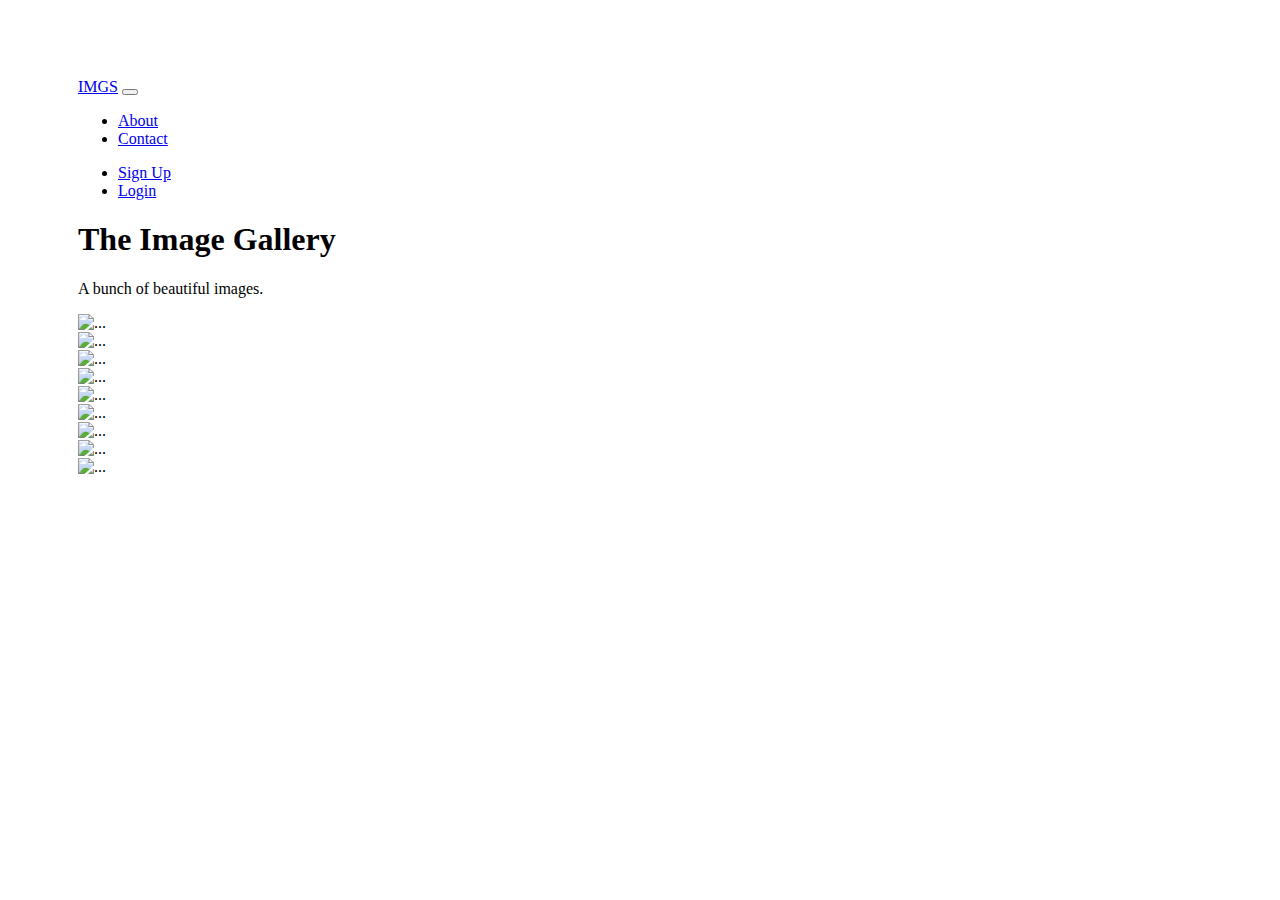
==== index.html @ d0ec15c4 "initial commit" ====
<!DOCTYPE html>
<html lang="en">
<head>
	<meta charset="UTF-8">
	<title>Image Gallery</title>
	
	<!-- ION ICONS CDN -->
	<link rel="stylesheet" href="http://code.ionicframework.com/ionicons/2.0.1/css/ionicons.min.css">
	
	<!-- BOOTSTRAP CDN -->
	<link rel="stylesheet" href="https://maxcdn.bootstrapcdn.com/bootstrap/4.0.0-beta.2/css/bootstrap.min.css" integrity="sha384-PsH8R72JQ3SOdhVi3uxftmaW6Vc51MKb0q5P2rRUpPvrszuE4W1povHYgTpBfshb" crossorigin="anonymous">
	<script src="https://maxcdn.bootstrapcdn.com/bootstrap/4.0.0-beta.2/js/bootstrap.min.js" integrity="sha384-alpBpkh1PFOepccYVYDB4do5UnbKysX5WZXm3XxPqe5iKTfUKjNkCk9SaVuEZflJ" crossorigin="anonymous"></script>
	
	<!-- CUSTOM STYLES -->
	<link rel="stylesheet" href="public/stylesheet/stylesheet.css">
</head>
<body>
	<nav class="navbar fixed-top navbar-expand-lg navbar-dark bg-dark">
		<a class="navbar-brand" href="#"><i class="ion-image"></i> IMGS</a>
		<button class="navbar-toggler" type="button" data-toggle="collapse" data-target="#navbarNav" aria-controls="navbarNav" aria-expanded="false" aria-label="Toggle navigation">
			<span class="navbar-toggler-icon"></span>
		</button>
		<div class="collapse navbar-collapse" id="navbarNav">
			<ul class="nav navbar-nav">
				<li class="nav-item active">
					<a class="nav-link" href="#">About</a>
				</li>
				<li class="nav-item">
					<a class="nav-link" href="#">Contact</a>
				</li>
			</ul>
			<ul class="navbar-nav ml-auto">
				<li class="nav-item">
					<a class="nav-link" href="#">Sign Up</a>
				</li>
				<li class="nav-item">
					<a class="nav-link" href="#">Login</a>
				</li>	
			</ul>
		</div>
	</nav>

	<div class="container">
		<div class="jumbotron">
			<h1>	<i class="ion-ios-camera"> </i>The Image Gallery</h1>
			<p>A bunch of beautiful images.</p>
		</div>
		
		<div class="row">
			<div class="col-lg-4 col-sm-6">
				<img src="https://images.unsplash.com/photo-1500838752696-2a9bcfa9674a?auto=format&fit=crop&w=1350&q=80" alt="..." class="img-thumbnail">
			</div>
			<div class="col-lg-4 col-sm-6">
				<img src="https://images.unsplash.com/photo-1474267119072-677dd7959e96?auto=format&fit=crop&w=1350&q=80" alt="..." class="img-thumbnail">
			</div>
			<div class="col-lg-4 col-sm-6">
				<img src="https://images.unsplash.com/photo-1464061884326-64f6ebd57f83?auto=format&fit=crop&w=1350&q=80" alt="..." class="img-thumbnail">
			</div>
			
			<div class="col-lg-4 col-sm-6">
				<img src="https://images.unsplash.com/photo-1484506097116-1bcba4fa7568?auto=format&fit=crop&w=1350&q=80" alt="..." class="img-thumbnail">
			</div>
			<div class="col-lg-4 col-sm-6">
				<img src="https://images.unsplash.com/photo-1494441822480-6bda707f0bd0?auto=format&fit=crop&w=1350&q=80" alt="..." class="img-thumbnail">
			</div>
			<div class="col-lg-4 col-sm-6">
				<img src="https://images.unsplash.com/photo-1475518845976-0fd87b7e4e5d?auto=format&fit=crop&w=1350&q=80" alt="..." class="img-thumbnail">
			</div>
			
			<div class="col-lg-4 col-sm-6">
				<img src="https://images.unsplash.com/photo-1466179262313-02a151abfb3e?auto=format&fit=crop&w=1350&q=80" alt="..." class="img-thumbnail">
			</div>
			<div class="col-lg-4 col-sm-6">
				<img src="https://images.unsplash.com/photo-1493847242172-d46053a1f671?auto=format&fit=crop&w=1350&q=80" alt="..." class="img-thumbnail">
			</div>
			<div class="col-lg-4 col-sm-6">
				<img src="https://images.unsplash.com/photo-1505452830-7f37889260eb?auto=format&fit=crop&w=1350&q=80" alt="..." class="img-thumbnail">
			</div>
		</div>
	</div>
	
	<!-- BOOTSTRAP SCRIPT CDN -->
	<script src="https://code.jquery.com/jquery-3.2.1.slim.min.js" integrity="sha384-KJ3o2DKtIkvYIK3UENzmM7KCkRr/rE9/Qpg6aAZGJwFDMVNA/GpGFF93hXpG5KkN" crossorigin="anonymous"></script>
	<script src="https://cdnjs.cloudflare.com/ajax/libs/popper.js/1.12.3/umd/popper.min.js" integrity="sha384-vFJXuSJphROIrBnz7yo7oB41mKfc8JzQZiCq4NCceLEaO4IHwicKwpJf9c9IpFgh" crossorigin="anonymous"></script>
</body>
</html>
---- public/stylesheet/stylesheet.css ----
body { padding: 70px; }
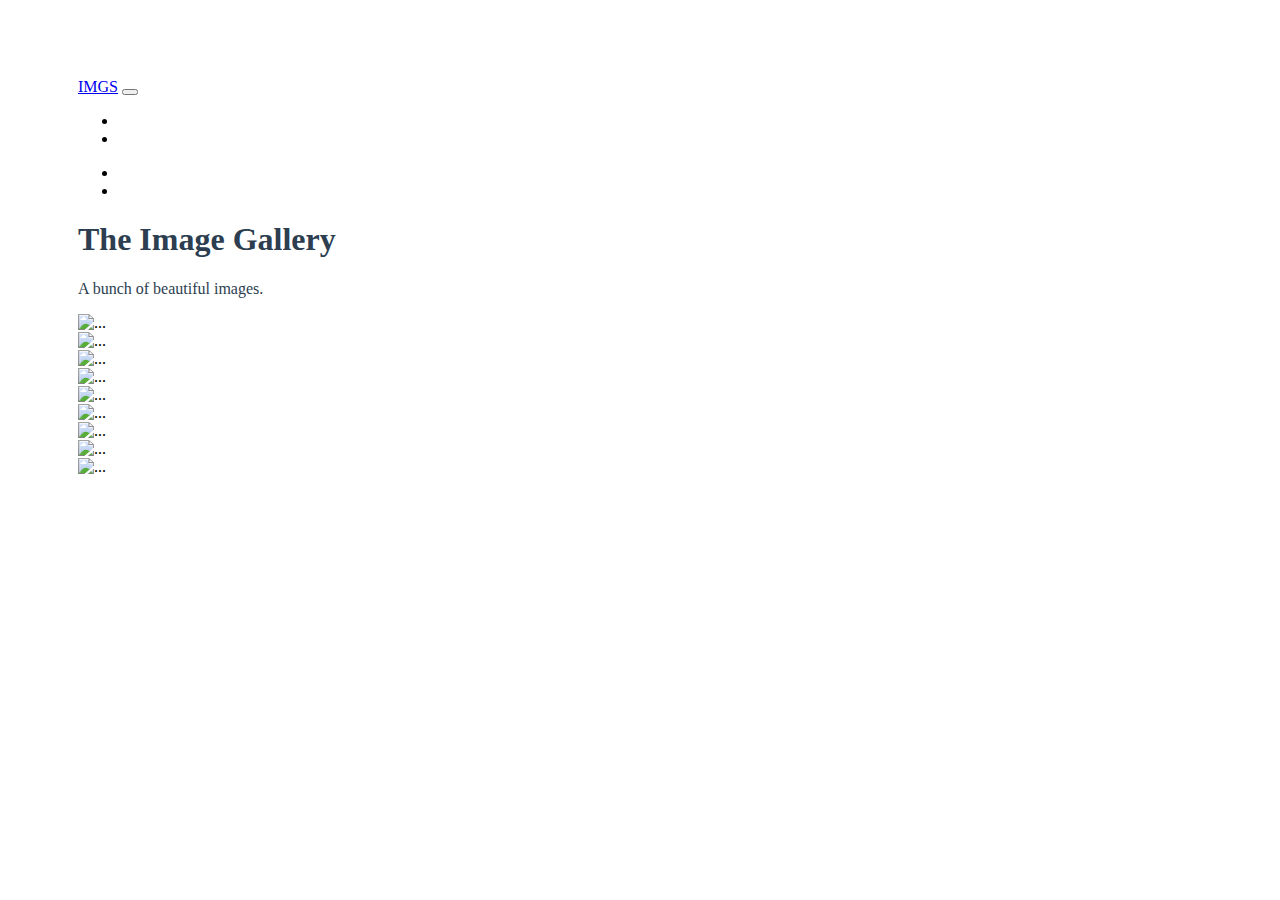
==== commit 836931b3: "add Bootstrap JavaScript. Create public directory which includes stylesheet directory and file." ====
--- a/index.html
+++ b/index.html
@@ -22,7 +22,7 @@
 		</button>
 		<div class="collapse navbar-collapse" id="navbarNav">
 			<ul class="nav navbar-nav">
-				<li class="nav-item active">
+				<li class="nav-item">
 					<a class="nav-link" href="#">About</a>
 				</li>
 				<li class="nav-item">
@@ -82,5 +82,6 @@
 	<!-- BOOTSTRAP SCRIPT CDN -->
 	<script src="https://code.jquery.com/jquery-3.2.1.slim.min.js" integrity="sha384-KJ3o2DKtIkvYIK3UENzmM7KCkRr/rE9/Qpg6aAZGJwFDMVNA/GpGFF93hXpG5KkN" crossorigin="anonymous"></script>
 	<script src="https://cdnjs.cloudflare.com/ajax/libs/popper.js/1.12.3/umd/popper.min.js" integrity="sha384-vFJXuSJphROIrBnz7yo7oB41mKfc8JzQZiCq4NCceLEaO4IHwicKwpJf9c9IpFgh" crossorigin="anonymous"></script>
+	<script src="https://maxcdn.bootstrapcdn.com/bootstrap/4.0.0-beta.2/js/bootstrap.min.js" integrity="sha384-alpBpkh1PFOepccYVYDB4do5UnbKysX5WZXm3XxPqe5iKTfUKjNkCk9SaVuEZflJ" crossorigin="anonymous"></script>
 </body>
 </html>--- a/public/stylesheet/stylesheet.css
+++ b/public/stylesheet/stylesheet.css
@@ -1 +1,5 @@
-body { padding: 70px; }+body { padding: 70px; }
+
+.jumbotron { color: #2c3e50; }
+
+.navbar-dark .navbar-nav .nav-link { color: #fff; }